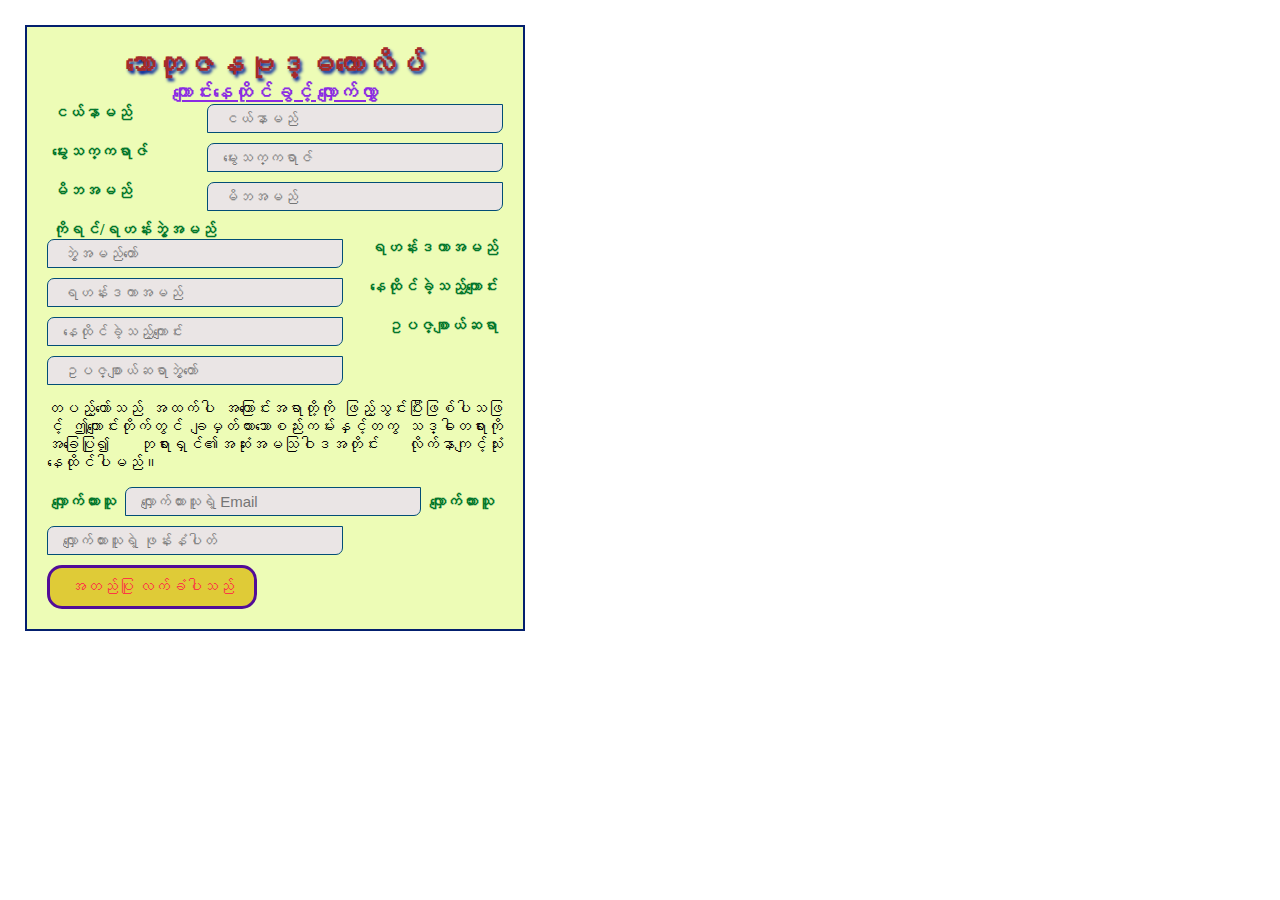
==== form/form.html @ 4a02b4e4 "created form and bio" ====
<!DOCTYPE html>
<html lang="en">
<head>
    <meta charset="UTF-8">
    <meta name="viewport" content="width=device-width, initial-scale=1.0">
    <title>Form</title>
    <link rel="stylesheet" href="./form.css">
</head>
<body>
    <form class="form">
        <h2>သောတုဇနဗုဒ္ဓကောလိပ်</h2>
        <h3>ကျောင်းနေထိုင်ခွင့် လျှောက်လွှာ</h3>
        <section>
            <label for="name">ငယ်နာမည်</label>
            <input type="text" placeholder="ငယ်နာမည်" name="name" id="name">
            <label for="birthday">မွေးသက္ကရာဇ်</label>
            <input type="text" placeholder="မွေးသက္ကရာဇ်" name="birthday" id="birthday">
            <label for="name">မိဘအမည်</label>
            <input type="text" placeholder="မိဘအမည်" name="name" id="name">
            <label for="name">ကိုရင်/ရဟန်းဘွဲ့အမည်</label>
            <input type="text" placeholder="ဘွဲ့အမည်တော်" name="name" id="name">
            <label for="name">ရဟန်းဒကာအမည်</label>
            <input type="text" placeholder="ရဟန်းဒကာအမည်" name="name" id="name">
            <label for="name">နေထိုင်ခဲ့သည့်ကျောင်း</label>
            <input type="text" placeholder="နေထိုင်ခဲ့သည့်ကျောင်း" name="name" id="name">
            <label for="name">ဥပဇ္စျာယ်ဆရာ</label>
            <input type="text" placeholder="ဥပဇ္စျာယ်ဆရာဘွဲ့တော်" name="name" id="name">
         </section>
         
         <p class="check">
            တပည့်တော်သည် အထက်ပါ အကြောင်းအရာတို့ကို ဖြည့်သွင်းပြီးဖြစ်ပါသဖြင့် ဤကျောင်းတိုက်တွင် ချမှတ်ထားသောစည်းကမ်းနှင့်တကွ သဒ္ဓါတရားကို အခြေပြု၍ ဘုရားရှင်၏အဆုံးအမသြဝါဒအတိုင်း လိုက်နာကျင့်သုံး နေထိုင်ပါမည်။
        </p>
        <p>
            <label for="email">လျှောက်ထားသူ</label>
            <input type="text" placeholder="လျှောက်ထားသူရဲ့ Email" name="email" id="email">
            <label for="phone">လျှောက်ထားသူ</label>
            <input type="text" placeholder="လျှောက်ထားသူရဲ့ ဖုန်းနံပါတ်" name="phone" id="phone">
        </p>  
        <button type="submit" class="btn">အတည်ပြု လက်ခံပါသည်</button>
    </form>
</body>
</html>
---- form/form.css ----
* {
    margin: 0;
    padding: 0;
    box-sizing: border-box;
}

.form {
    background-color: rgb(237, 252, 182);
    border: 2.5px solid rgb(3, 31, 110);
    color: blueviolet;
    width: 500px;
    padding: 20px;
    position: absolute;
    margin: 25px;
    /* display: flex; */
}

.form h2 {
    font-size: 30px;
    color: brown;
    text-shadow: 2px 3px 3px rgb(4, 39, 157);
    text-align: center;
}

section {
    display: flex;
    flex-wrap: wrap;
    justify-content: space-between;
}

.form h3 {
    font-size: 20px;
    font-weight: bold;
    text-decoration: underline;
    text-align: center;
}

.check {
    margin: 5px 0 15px 0;
    color: black;
    text-align: justify;
    display: flex;
}

.form label {
    margin: 0 5px;
    color: rgb(3, 118, 43);
    font-weight: bold;
}

.form input {
    display: inline-flex;
    width: 65%;
    height: auto;
    border: 1.5px solid #024e76;
    border-radius: 7px 0 7px 0;
    padding: 5px 15px;
    font-size: 15px;
    margin-bottom: 10px;
    background-color: rgb(234, 229, 229);
}

.btn {
    color: #fc3845;
    background-color: #dfcb37;
    border: 3px solid rgb(82, 12, 152);
    border-radius: 15px;
    padding: 10px 20px;
    font-size: 16px;
}
.btn:hover {
    color: aliceblue;
    background-color: rgb(5, 184, 56);
    font-weight: bold;
    font-size: 20px;
}


@media screen and (max-width: 485px) {
    section {
        display: flex;
        flex-direction: column;
    }
}
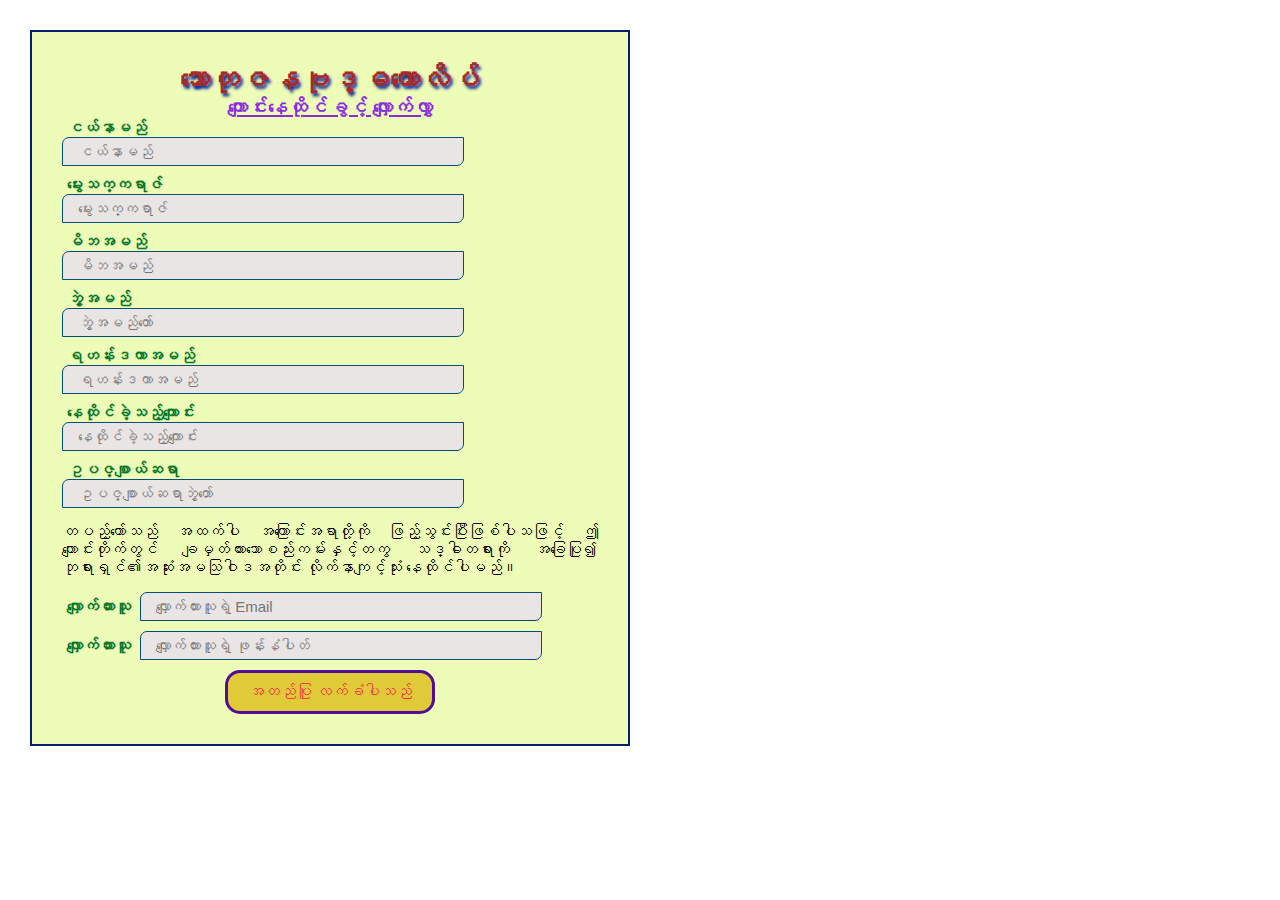
==== commit f94657f7: "added folder and create style" ====
--- a/form/form.html
+++ b/form/form.html
@@ -17,7 +17,7 @@
             <input type="text" placeholder="မွေးသက္ကရာဇ်" name="birthday" id="birthday">
             <label for="name">မိဘအမည်</label>
             <input type="text" placeholder="မိဘအမည်" name="name" id="name">
-            <label for="name">ကိုရင်/ရဟန်းဘွဲ့အမည်</label>
+            <label for="name">ဘွဲ့အမည်</label>
             <input type="text" placeholder="ဘွဲ့အမည်တော်" name="name" id="name">
             <label for="name">ရဟန်းဒကာအမည်</label>
             <input type="text" placeholder="ရဟန်းဒကာအမည်" name="name" id="name">
@@ -36,7 +36,9 @@
             <label for="phone">လျှောက်ထားသူ</label>
             <input type="text" placeholder="လျှောက်ထားသူရဲ့ ဖုန်းနံပါတ်" name="phone" id="phone">
         </p>  
-        <button type="submit" class="btn">အတည်ပြု လက်ခံပါသည်</button>
+        <div style="display: block; text-align: center;">
+            <button type="submit" class="btn">အတည်ပြု လက်ခံပါသည်</button>
+        </div>
     </form>
 </body>
 </html>--- a/form/form.css
+++ b/form/form.css
@@ -8,11 +8,11 @@
     background-color: rgb(237, 252, 182);
     border: 2.5px solid rgb(3, 31, 110);
     color: blueviolet;
-    width: 500px;
-    padding: 20px;
+    width: 600px;
+    padding: 30px;
     position: absolute;
-    margin: 25px;
-    /* display: flex; */
+    margin: 30px;
+    /* display: flex;  */
 }
 
 .form h2 {
@@ -49,8 +49,8 @@
 }
 
 .form input {
-    display: inline-flex;
-    width: 65%;
+    display: inline-block;
+    width: 75%;
     height: auto;
     border: 1.5px solid #024e76;
     border-radius: 7px 0 7px 0;
@@ -67,6 +67,7 @@
     border-radius: 15px;
     padding: 10px 20px;
     font-size: 16px;
+    
 }
 .btn:hover {
     color: aliceblue;
@@ -76,9 +77,9 @@
 }
 
 
-@media screen and (max-width: 485px) {
-    section {
-        display: flex;
+@media screen and (min-width: 400px) {
+    .form, section {
+        /* display: flex; */
         flex-direction: column;
     }
 }